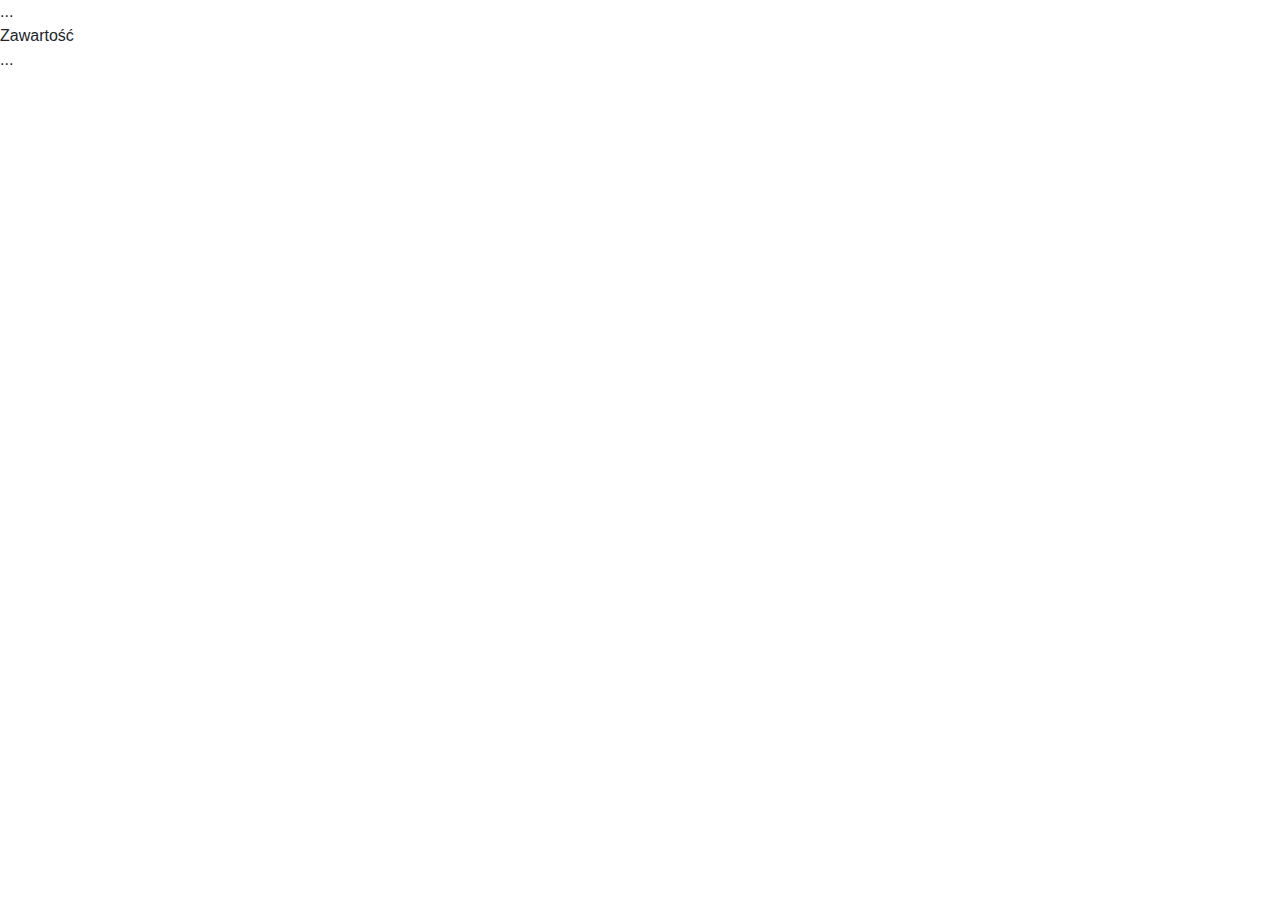
==== thedentist/src/main/resources/templates/index.html @ 0d71cc2c "Added footer and header" ====
<!DOCTYPE html>

<html xmlns="http://www.w3.org/1999/xhtml"
  xmlns:th="http://www.thymeleaf.org"  
  xmlns:layout="http://www.ultraq.net.nz/thymeleaf/layout"
  xmlns:sec="https://www.thymeleaf.org/thymeleaf-extras-springsecurity3">

<head>
<meta charset="UTF-8">
    <!-- Bootstrap CSS -->
    <link rel="stylesheet" href="https://stackpath.bootstrapcdn.com/bootstrap/4.2.1/css/bootstrap.min.css">
<title>Gabinet dentystyczny</title>
</head>

<body>

	<div layout:insert="~{fragments/header::header}">...</div>
	<div>Zawartość</div>
	<div layout:insert="~{fragments/footer::copy}">...</div>
</body>

</html>
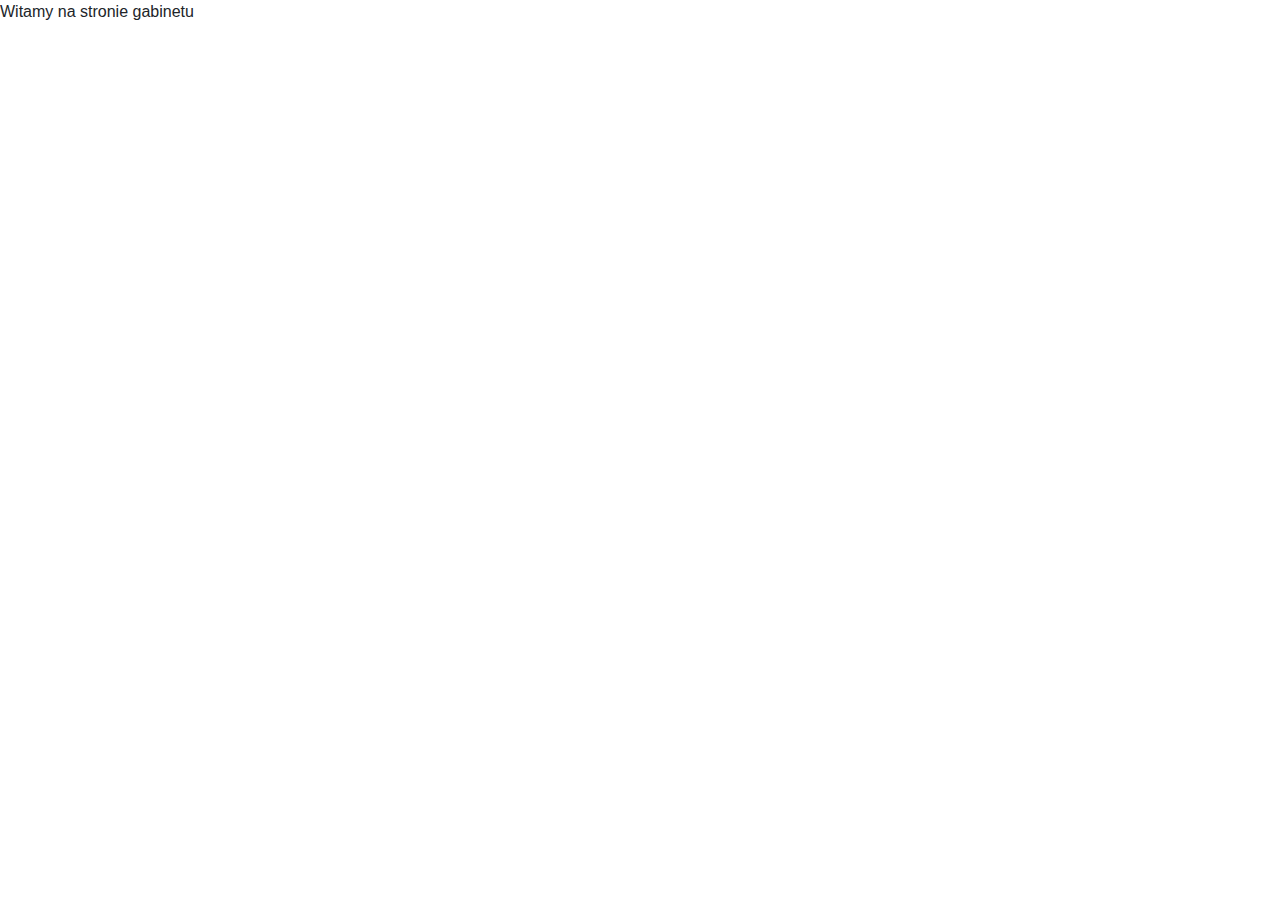
==== commit 6038513f: "Added css, views and worker controller" ====
--- a/thedentist/src/main/resources/templates/index.html
+++ b/thedentist/src/main/resources/templates/index.html
@@ -2,21 +2,23 @@
 
 <html xmlns="http://www.w3.org/1999/xhtml"
   xmlns:th="http://www.thymeleaf.org"  
-  xmlns:layout="http://www.ultraq.net.nz/thymeleaf/layout"
   xmlns:sec="https://www.thymeleaf.org/thymeleaf-extras-springsecurity3">
 
 <head>
 <meta charset="UTF-8">
     <!-- Bootstrap CSS -->
     <link rel="stylesheet" href="https://stackpath.bootstrapcdn.com/bootstrap/4.2.1/css/bootstrap.min.css">
+    <link href="css/headerstyle.css" rel="stylesheet">
 <title>Gabinet dentystyczny</title>
 </head>
 
 <body>
 
-	<div layout:insert="~{fragments/header::header}">...</div>
-	<div>Zawartość</div>
-	<div layout:insert="~{fragments/footer::copy}">...</div>
+	<div th:insert="~{fragments/header::header}"></div>
+	
+	<div>Witamy na stronie gabinetu</div>
+	
+	<div th:insert="~{fragments/footer::copy}"></div>
 </body>
 
 </html>